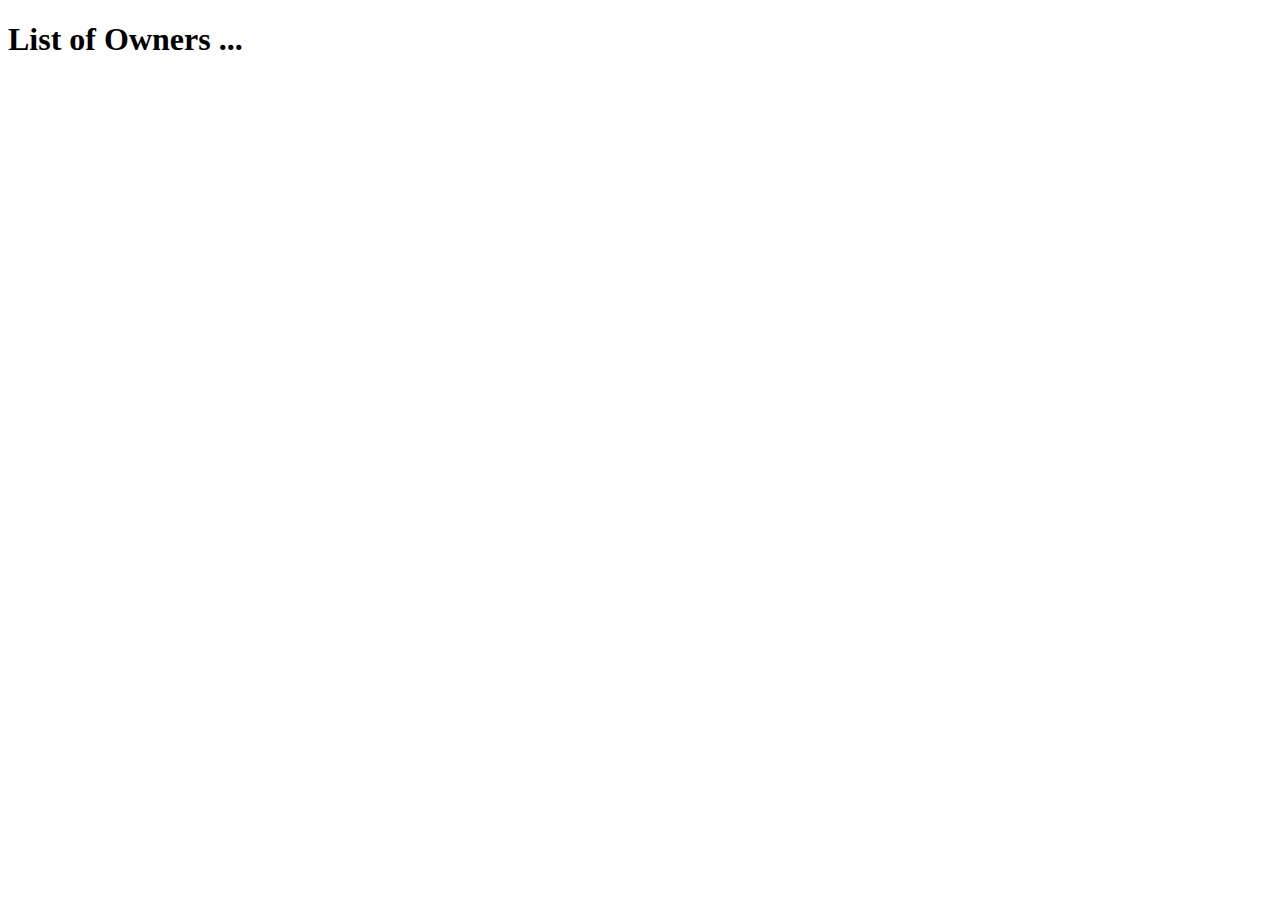
==== pet-clinic-web/src/main/resources/templates/owners/index.html @ 08f7b4b5 "add index page and Controller for Owners, close #12" ====
<!DOCTYPE html>
<html lang="en" xmlns:th="http://www.thymeleaf.org">
<head>
    <meta charset="UTF-8">
    <title>List of Owners</title>
</head>
<body>
<h1 th:text="'List of Owners'">List of Owners ...</h1>
</body>
</html>
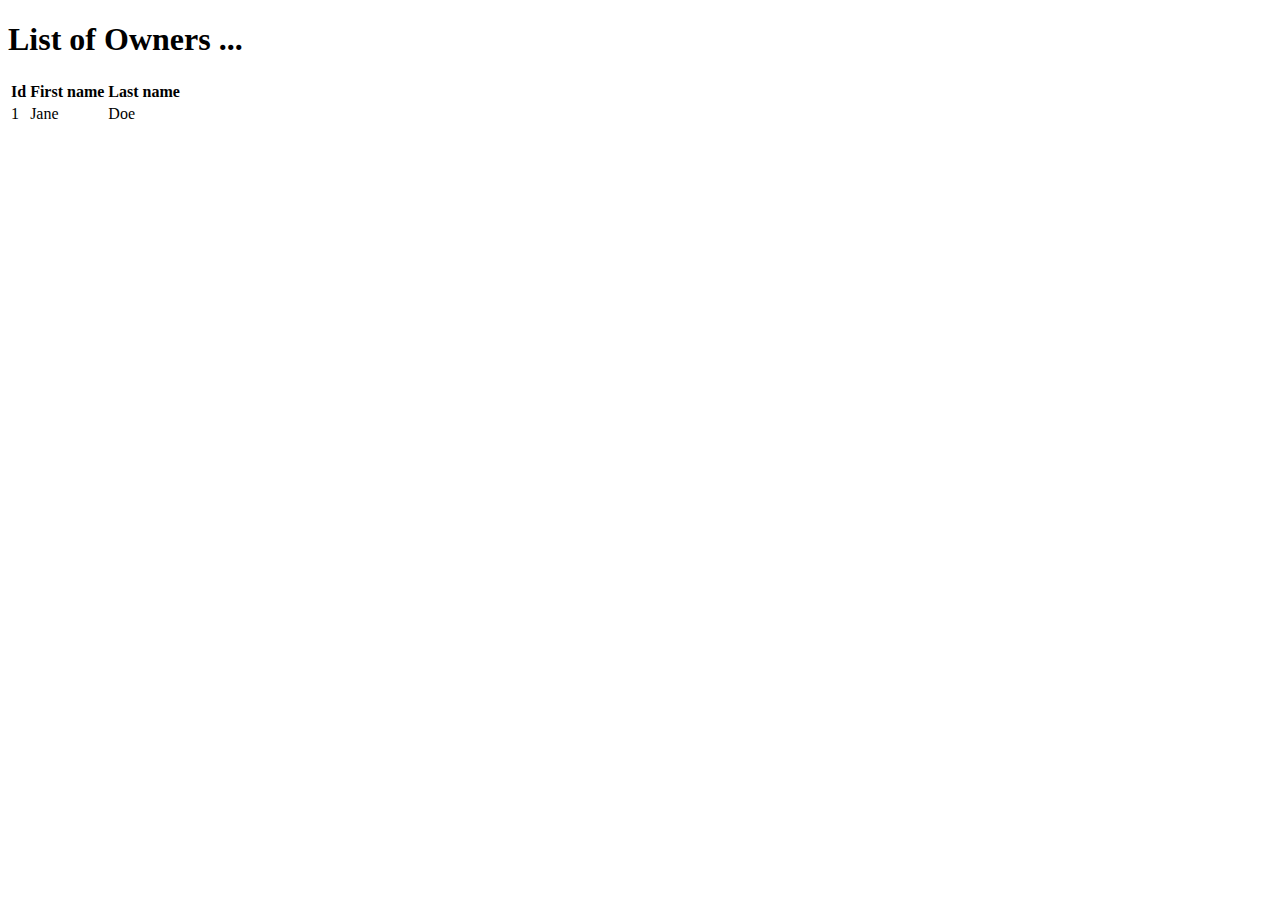
==== commit 646f5a72: "add owners list and update controller. Closes #16" ====
--- a/pet-clinic-web/src/main/resources/templates/owners/index.html
+++ b/pet-clinic-web/src/main/resources/templates/owners/index.html
@@ -6,5 +6,24 @@
 </head>
 <body>
 <h1 th:text="'List of Owners'">List of Owners ...</h1>
+
+<table>
+    <thead>
+    <tr>
+        <th>Id</th>
+        <th>First name</th>
+        <th>Last name</th>
+    </tr>
+    </thead>
+    <tbody>
+    <tr th:each="owner : ${owners}">
+        <td th:text="${owner.id}">1</td>
+        <td th:text="${owner.firstName}">Jane</td>
+        <td th:text="${owner.lastName}">Doe</td>
+
+    </tr>
+    </tbody>
+
+</table>
 </body>
 </html>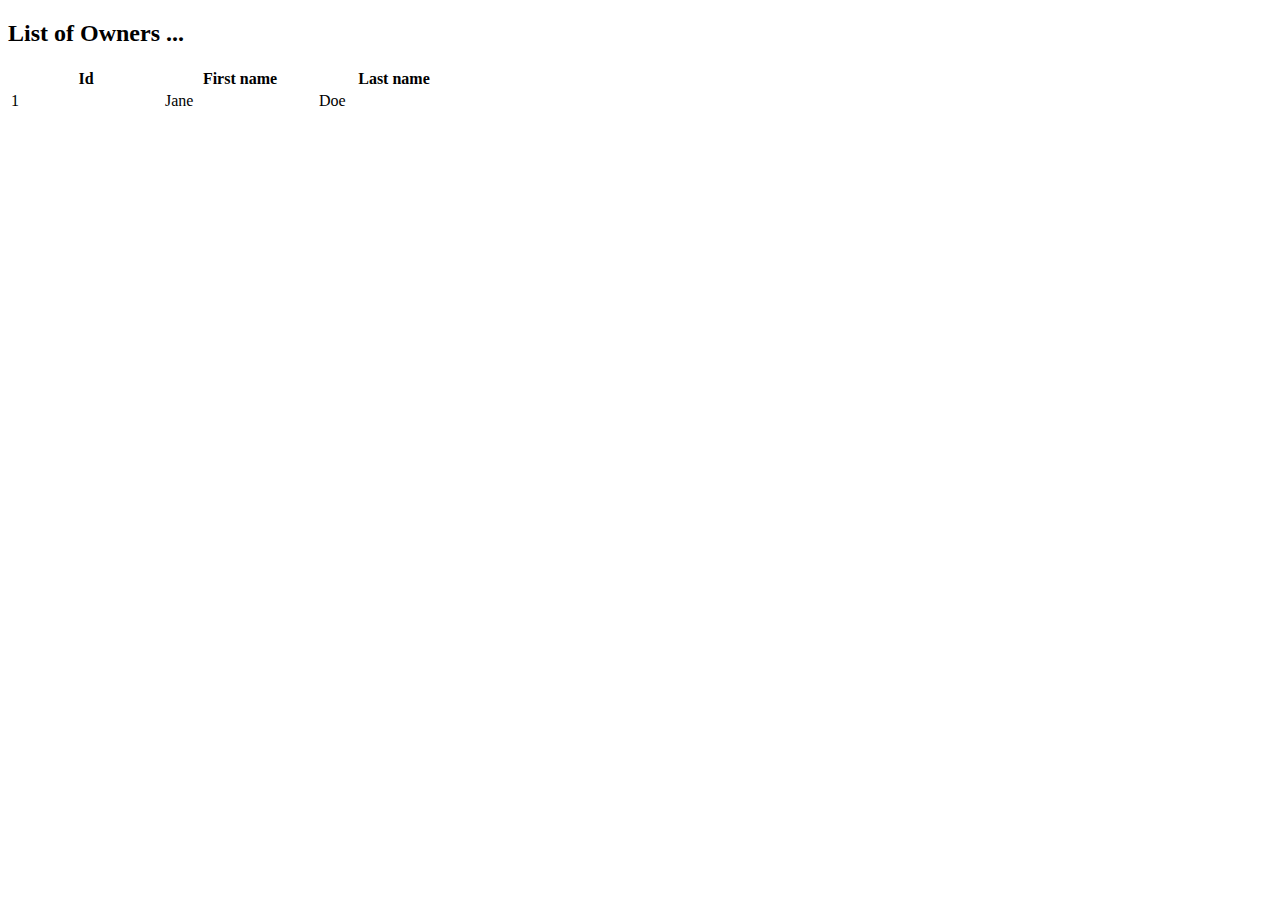
==== commit 428de7ae: "Apply master layout to Owners list Page. Closes #20" ====
--- a/pet-clinic-web/src/main/resources/templates/owners/index.html
+++ b/pet-clinic-web/src/main/resources/templates/owners/index.html
@@ -1,18 +1,18 @@
 <!DOCTYPE html>
-<html lang="en" xmlns:th="http://www.thymeleaf.org">
+<html lang="en" xmlns:th="http://www.thymeleaf.org" th:replace="~{fragments/layout :: layout (~{::body},'owners')}">
 <head>
     <meta charset="UTF-8">
     <title>List of Owners</title>
 </head>
 <body>
-<h1 th:text="'List of Owners'">List of Owners ...</h1>
+<h2 th:text="'List of Owners'">List of Owners ...</h2>
 
-<table>
+<table class="table table-striped">
     <thead>
     <tr>
-        <th>Id</th>
-        <th>First name</th>
-        <th>Last name</th>
+        <th style="width: 150px">Id</th>
+        <th style="width: 150px">First name</th>
+        <th style="width: 150px">Last name</th>
     </tr>
     </thead>
     <tbody>
